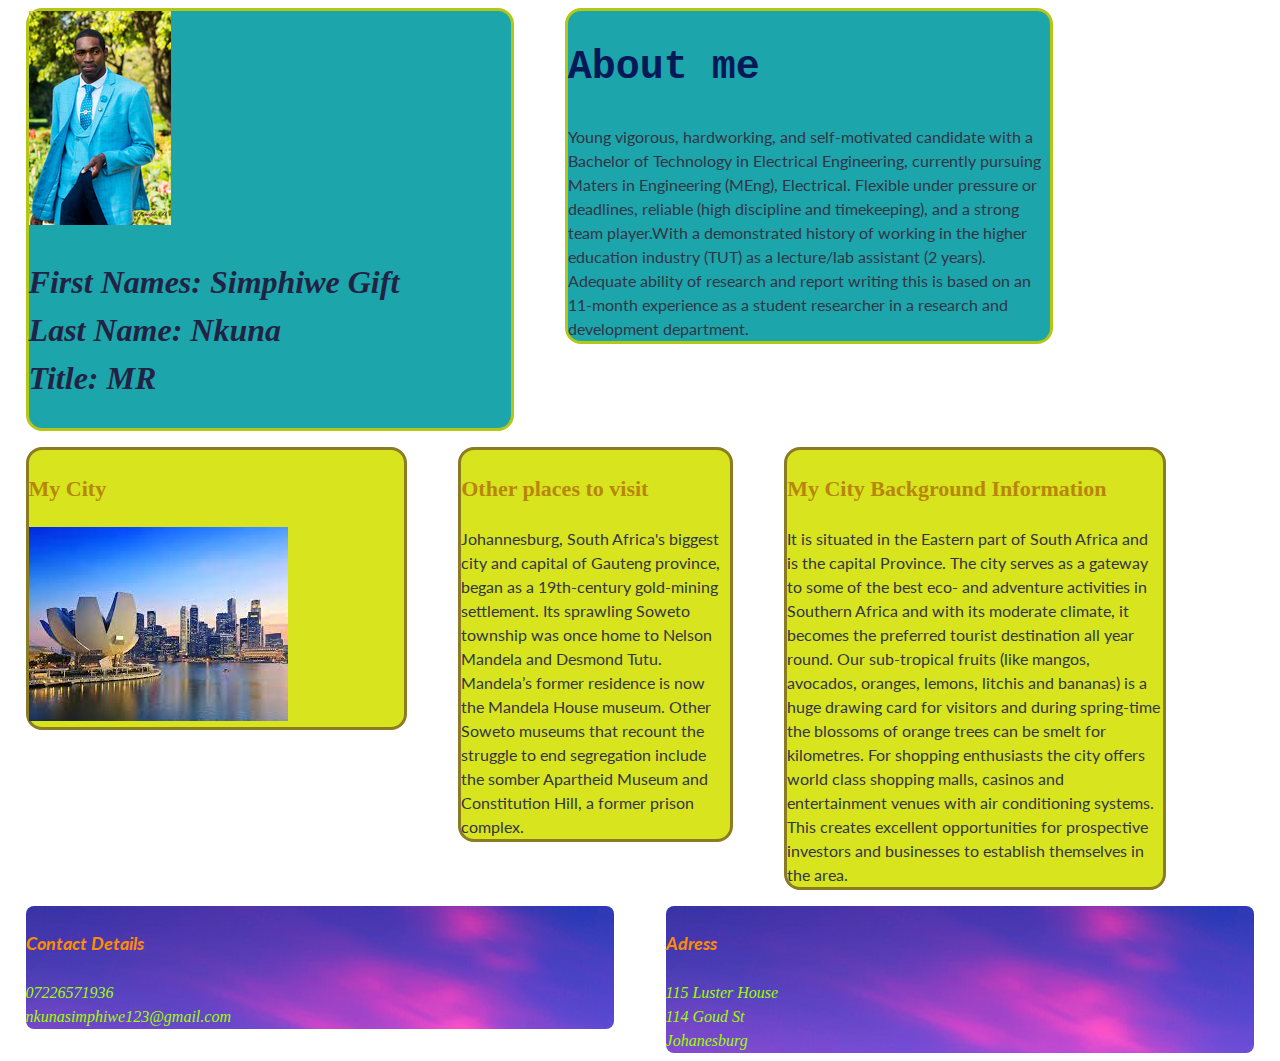
==== my-webpage-grid.html @ 61d05bfa "Fist Commit to GitHub" ====
<!DOCTYPE html>
<html lang="en">
<head>
    <meta charset="UTF-8">
    <meta http-equiv="X-UA-Compatible" content="IE=edge">
    <meta name="viewport" content="width=device-width, initial-scale=1.0">
    <title>Document</title>
    <link rel="stylesheet" href="simple-grid.css">
    <link rel="stylesheet" href="simple-grid.min.css">
</head>
<body>
    <div class="Main_Container">

        <div class="row">

             <div class="col-5">
                 <img src="./images/face_Image.jpg" alt=""> <br>
                <h2 > First Names: Simphiwe Gift <br> Last Name: Nkuna <br> Title: MR </h2>
            </div>

            <div class="col-5">
                <h1>About me</h1>
                Young vigorous, hardworking, and self-motivated candidate with a 
                Bachelor of Technology in Electrical Engineering, currently pursuing Maters 
                in Engineering (MEng), Electrical. Flexible under pressure or deadlines, 
                reliable (high discipline and timekeeping), and a strong team player.With 
                a demonstrated history of working in the higher education industry (TUT) as 
                a lecture/lab assistant (2 years). Adequate ability of research and report 
                writing this is based on an 11-month experience as a student researcher in 
                a research and development department.
            </div> 
  
            

        </div>

        <div class="row">
            <div class="col-4">
                <h3>My City </h3>
                <img src="./images/City.jpg" alt="">

            </div>

            <div class="col-3">
                <h3>Other places to visit</h3>
                Johannesburg, South Africa's biggest city and capital of Gauteng province, began as a 19th-century gold-mining settlement. Its sprawling Soweto township was once home to Nelson Mandela and Desmond Tutu. Mandela’s former residence is now the Mandela House museum. Other Soweto museums that recount the struggle to end segregation include the somber Apartheid Museum and Constitution Hill, a former prison complex.
            </div>

            <div class="col-4">
                
                <h3>My City Background Information </h3>

                It is situated in the Eastern part of South Africa and is the capital Province. The city serves as a gateway to some of the best eco- and adventure activities in Southern Africa and with its moderate climate, it becomes the preferred tourist destination all year round. Our sub-tropical fruits (like mangos, avocados, oranges, lemons, litchis and bananas) is a huge drawing card for visitors and during spring-time the blossoms of orange trees can be smelt for kilometres. For shopping enthusiasts the city offers world class shopping malls, casinos and entertainment venues with air conditioning systems. This creates excellent opportunities for prospective investors and businesses to establish themselves in the area.
            </div>

        </div>

        
        <div class="row">
            <div class="col-6">
                    <h4>Contact Details</h3> 
                    07226571936 <br> nkunasimphiwe123@gmail.com
            </div>

            <div class="col-6">
                <h4>Adress</h4>
                115 Luster House<br> 114 Goud St<br> Johanesburg
 
            </div>


        </div>

                
            

        
        

    <div>
</div>
</body>
</html>
---- simple-grid.css ----
/**
*** SIMPLE GRID
*** (C) ZACH COLE 2016
**/

@import url(https://fonts.googleapis.com/css?family=Lato:400,300,300italic,400italic,700,700italic);

/* UNIVERSAL */

html,
body {
  height: 100%;
  width: 100%;
  margin: 0;
  padding: 0;
  left: 0;
  top: 0;
  font-size: 100%;
}

/* ROOT FONT STYLES */

* {
  font-family: 'Lato', Helvetica, sans-serif;
  color: #333447;
  line-height: 1.5;
}

/* TYPOGRAPHY */

h1 {
  font-size: 2.5rem;
}

h2 {
  font-size: 2rem;
}

h3 {
  font-size: 1.375rem;
}

h4 {
  font-size: 1.125rem;
}

h5 {
  font-size: 1rem;
}

h6 {
  font-size: 0.875rem;
}

p {
  font-size: 1.125rem;
  font-weight: 200;
  line-height: 1.8;
}

.font-light {
  font-weight: 300;
}

.font-regular {
  font-weight: 400;
}

.font-heavy {
  font-weight: 700;
}

/* POSITIONING */

.left {
  text-align: left;
}

.right {
  text-align: right;
}

.center {
  text-align: center;
  margin-left: auto;
  margin-right: auto;
}

.justify {
  text-align: justify;
}

/* ==== GRID SYSTEM ==== */

.container {
  width: 90%;
  margin-left: auto;
  margin-right: auto;
}

.row {
  position: relative;
  width: 100%;
}


.row [class^="col"] {
  float: left;
  margin: 0.5rem 2%;
  min-height: 0.125rem;
}




.col-1,
.col-2,
.col-3,
.col-4,
.col-5,
.col-6,
.col-7,
.col-8,
.col-9,
.col-10,
.col-11,
.col-12 {
  width: 96%;
}

.col-1-sm {
  width: 4.33%;
}

.col-2-sm {
  width: 12.66%;
}

.col-3-sm {
  width: 21%;
}

.col-4-sm {
  width: 29.33%;
}

.col-5-sm {
  width: 37.66%;
}

.col-6-sm {
  width: 46%;
}

.col-7-sm {
  width: 54.33%;
}

.col-8-sm {
  width: 62.66%;
}

.col-9-sm {
  width: 71%;
}

.col-10-sm {
  width: 79.33%;
}

.col-11-sm {
  width: 87.66%;
}

.col-12-sm {
  width: 96%;
}

.row::after {
	content: "";
	display: table;
	clear: both;
}

.hidden-sm {
  display: none;
}

@media only screen and (min-width: 33.75em) {  /* 540px */
  .container {
    width: 80%;
  }
}

@media only screen and (min-width: 45em) {  /* 720px */
  .col-1 {
    width: 4.33%;
  }

  .col-2 {
    width: 12.66%;
  }

  .col-3 {
    width: 21%;
  }

  .col-4 {
    width: 29.33%;
  }

  .col-5 {
    width: 37.66%;
  }

  .col-6 {
    width: 46%;
  }

  .col-7 {
    width: 54.33%;
  }

  .col-8 {
    width: 62.66%;
  }

  .col-9 {
    width: 71%;
  }

  .col-10 {
    width: 79.33%;
  }

  .col-11 {
    width: 87.66%;
  }

  .col-12 {
    width: 96%;
  }

  .hidden-sm {
    display: block;
  }
}

@media only screen and (min-width: 60em) { /* 960px */
  .container {
    width: 75%;
    max-width: 60rem;
  }
}
---- simple-grid.min.css ----
@import url(https://fonts.googleapis.com/css?family=Lato:400,300,300italic,400italic,700,700italic);body,html{height:100%;width:100%;margin:0;padding:0;left:0;top:0;font-size:100%}.center,.container{margin-left:auto;margin-right:auto}*{font-family:Lato,Helvetica,sans-serif;color:#333447;line-height:1.5}h1{font-size:2.5rem}h2{font-size:2rem}h3{font-size:1.375rem}h4{font-size:1.125rem}h5{font-size:1rem}h6{font-size:.875rem}p{font-size:1.125rem;font-weight:200;line-height:1.8}.font-light{font-weight:300}.font-regular{font-weight:400}.font-heavy{font-weight:700}.left{text-align:left}.right{text-align:right}.center{text-align:center}.justify{text-align:justify}.container{width:90%}.row{position:relative;width:100%}.row [class^=col]{float:left;margin:.5rem 2%;min-height:.125rem}.col-1,.col-10,.col-11,.col-12,.col-2,.col-3,.col-4,.col-5,.col-6,.col-7,.col-8,.col-9{width:96%}.col-1-sm{width:4.33%}.col-2-sm{width:12.66%}.col-3-sm{width:21%}.col-4-sm{width:29.33%}.col-5-sm{width:37.66%}.col-6-sm{width:46%}.col-7-sm{width:54.33%}.col-8-sm{width:62.66%}.col-9-sm{width:71%}.col-10-sm{width:79.33%}.col-11-sm{width:87.66%}.col-12-sm{width:96%}.row::after{content:"";display:table;clear:both}.hidden-sm{display:none}@media only screen and (min-width:33.75em){.container{width:80%}}@media only screen and (min-width:45em){.col-1{width:4.33%}.col-2{width:12.66%}.col-3{width:21%}.col-4{width:29.33%}.col-5{width:37.66%}.col-6{width:46%}.col-7{width:54.33%}.col-8{width:62.66%}.col-9{width:71%}.col-10{width:79.33%}.col-11{width:87.66%}.col-12{width:96%}.hidden-sm{display:block}}@media only screen and (min-width:60em){.container{width:75%;max-width:60rem}}

body {
background-image: url(./images/background.png);  
}
.col-5 {
    background-color:rgb(28, 165, 170);
    border-radius: 1em;
    border: 3px solid;
    border-color: rgb(181, 199, 21);
    text-decoration-color: floralwhite;
    text-decoration: cyan;
}
h1 {
    color: rgb(6, 24, 87);
    font-family:monospace;
}
.col-4, .col-3{
   background-color: rgb(215, 228, 30); 
   border-radius: 1em ;
   border: 3px solid;
   border-color: rgb(139, 123, 34);
   
}
h3 {
    color:darkgoldenrod;
    font-family:cursive;
}

h4{
color:darkorange;
}
h2 {
    font-family: fantasy;
    font-style: italic;
    color: rgb(33, 35, 68);
}
.col-6 {
    background-image: url(./images/beuty.jpg); 
    color: rgb(157, 255, 0);
    font-family: fantasy;
    font-style: italic;
    border-radius: 8px;
}
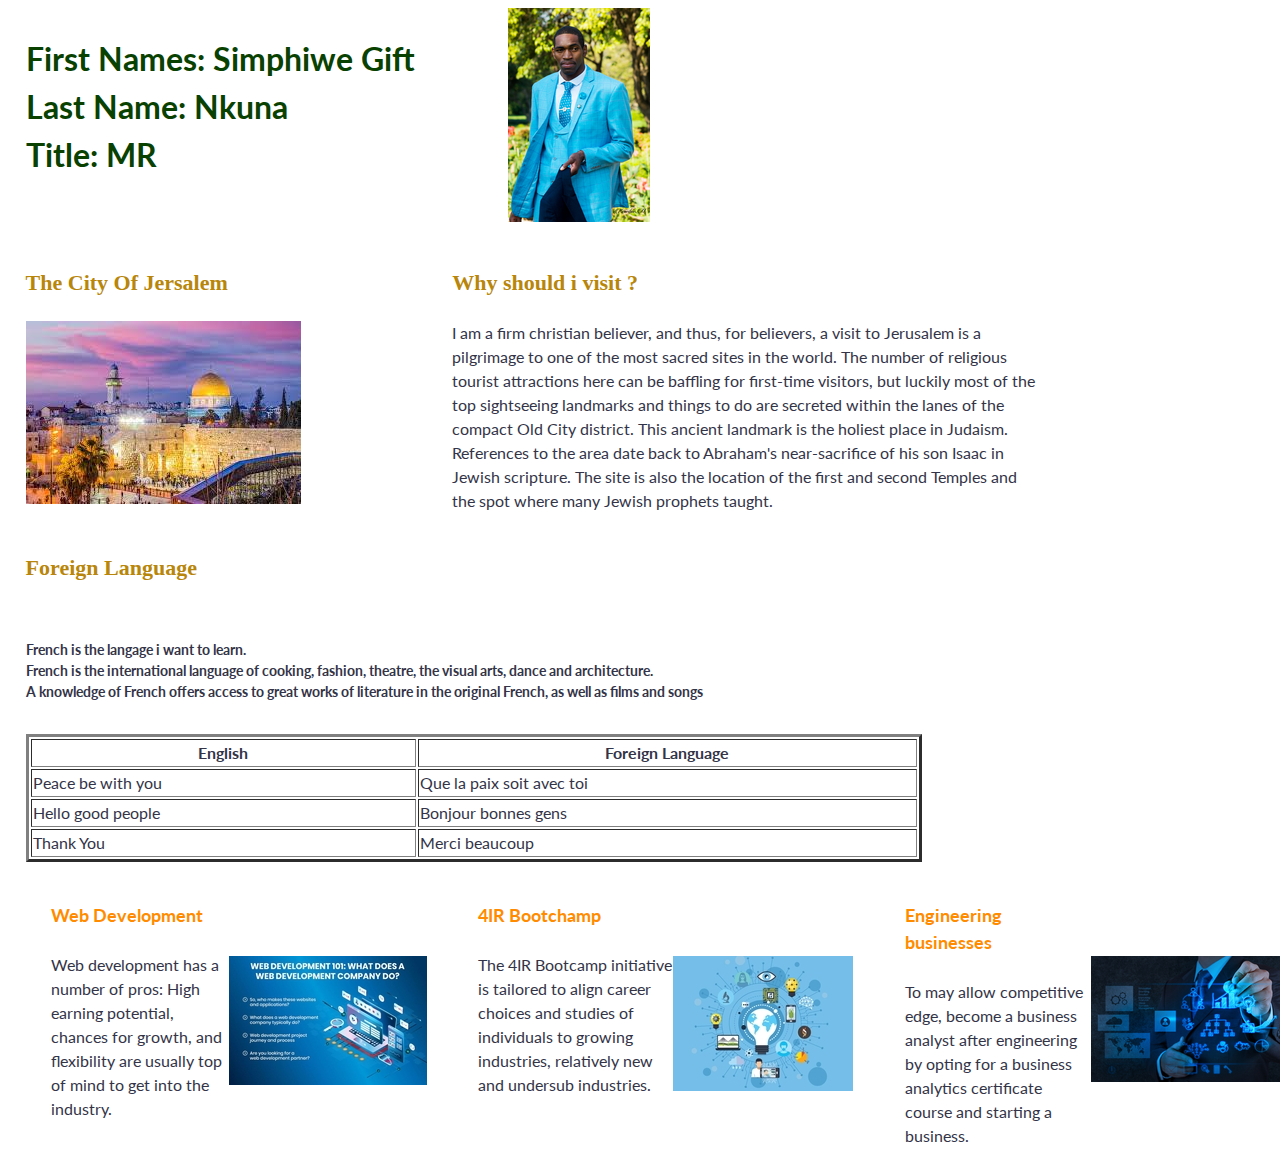
==== commit 33525f78: "final submition" ====
--- a/my-webpage-grid.html
+++ b/my-webpage-grid.html
@@ -11,73 +11,105 @@
 <body>
     <div class="Main_Container">
 
-        <div class="row">
-
+    <div class="row1">
+    
              <div class="col-5">
-                 <img src="./images/face_Image.jpg" alt=""> <br>
-                <h2 > First Names: Simphiwe Gift <br> Last Name: Nkuna <br> Title: MR </h2>
+                 <h2 > First Names: Simphiwe Gift <br> Last Name: Nkuna <br> Title: MR </h2>  
             </div>
 
             <div class="col-5">
-                <h1>About me</h1>
-                Young vigorous, hardworking, and self-motivated candidate with a 
-                Bachelor of Technology in Electrical Engineering, currently pursuing Maters 
-                in Engineering (MEng), Electrical. Flexible under pressure or deadlines, 
-                reliable (high discipline and timekeeping), and a strong team player.With 
-                a demonstrated history of working in the higher education industry (TUT) as 
-                a lecture/lab assistant (2 years). Adequate ability of research and report 
-                writing this is based on an 11-month experience as a student researcher in 
-                a research and development department.
-            </div> 
-  
-            
-
-        </div>
+                <img src="./images/face_Image.jpg" alt=""> <br>
+        </DIv>
+    </div>
 
         <div class="row">
             <div class="col-4">
-                <h3>My City </h3>
-                <img src="./images/City.jpg" alt="">
-
-            </div>
-
-            <div class="col-3">
-                <h3>Other places to visit</h3>
-                Johannesburg, South Africa's biggest city and capital of Gauteng province, began as a 19th-century gold-mining settlement. Its sprawling Soweto township was once home to Nelson Mandela and Desmond Tutu. Mandela’s former residence is now the Mandela House museum. Other Soweto museums that recount the struggle to end segregation include the somber Apartheid Museum and Constitution Hill, a former prison complex.
-            </div>
-
-            <div class="col-4">
-                
-                <h3>My City Background Information </h3>
-
-                It is situated in the Eastern part of South Africa and is the capital Province. The city serves as a gateway to some of the best eco- and adventure activities in Southern Africa and with its moderate climate, it becomes the preferred tourist destination all year round. Our sub-tropical fruits (like mangos, avocados, oranges, lemons, litchis and bananas) is a huge drawing card for visitors and during spring-time the blossoms of orange trees can be smelt for kilometres. For shopping enthusiasts the city offers world class shopping malls, casinos and entertainment venues with air conditioning systems. This creates excellent opportunities for prospective investors and businesses to establish themselves in the area.
-            </div>
-
-        </div>
-
-        
-        <div class="row">
-            <div class="col-6">
-                    <h4>Contact Details</h3> 
-                    07226571936 <br> nkunasimphiwe123@gmail.com
+                <h3>The City Of Jersalem</h3>
+                <img src="./images/City of Jer.jpg" alt="">
             </div>
 
             <div class="col-6">
-                <h4>Adress</h4>
-                115 Luster House<br> 114 Goud St<br> Johanesburg
- 
+                <h3>Why should i visit ?</h3>
+                I am a firm christian believer, and thus, for believers, a visit to Jerusalem is a pilgrimage to one of the most sacred sites in the world. The number of religious tourist attractions here can be baffling for first-time visitors, but luckily most of the top sightseeing landmarks and things to do are secreted within the lanes of the compact Old City district. This ancient landmark is the holiest place in Judaism. References to the area date back to Abraham's near-sacrifice of his son Isaac in Jewish scripture. The site is also the location of the first and second Temples and the spot where many Jewish prophets taught.            
             </div>
+        </div> 
+       
+        <div class="row2">
+
+            <h3>Foreign Language</h3>
+            <h6>French is the langage i want to learn.<br>French is the international language of cooking, fashion, theatre, the visual arts, dance and architecture. <br>A knowledge of French offers access to great works of literature in the original French, as well as films and songs</h6>
+
+            <table border="3px" style="width: 70%;">
+                <tr>
+                    <th>English</th>
+                    <th>Foreign Language</th>
+                </tr>
+                <tr>
+                    <td>Peace be with you</td>
+                    <td>Que la paix soit avec toi</td>
+                </tr>
+                <tr>
+                    <td>Hello good people </td>
+                    <td>Bonjour bonnes gens</td>
+                </tr>
+                <tr>
+                    <td>Thank You</td>
+                    <td>Merci beaucoup</td>
+                </tr>
+            </table>  
+        </div>
+
+      
+        
+        <div class="row3">
+            <div class="row3">
+                    <div class="col-8">
+                        <h4>Web Development</h3> 
+                        Web development has a number of pros: High earning potential, chances for growth, and flexibility are usually top of mind to get into the industry.       
+
+                    </div>
+                        <div class="me">
+                            <h5>feagnkjju</h4>
+                        <img src="./images/Hnet.com-image (11).jpg" alt="">
+                    </div>
+
+                    </div> 
+                    
+            <div class="row3">
+
+            <div class="col-8">
+                <h4>4IR Bootchamp</h4>  
+                The 4IR Bootcamp initiative is tailored to align career choices and studies of individuals to growing industries, relatively new and undersub industries. 
+            </div>    
+            <div>
+                <h5>feagnkjju</h4>
+                    <img src="./images/5465.jpg" alt="">  
+            </div>
+            </div>
+
+            <div class="row3">
+            <div class="col-8">
+                <h4>Engineering businesses</h4>
+                To may allow competitive edge, become a business analyst after engineering by opting for a business analytics certificate course and starting a business.
+            </div>
+            <div>
+                <h5>feagnkjju</h4>
+                    <img src="./images/busines.jpg" alt="">  
+            </div>
+
+           </div>
+            
+        </div> 
+
 
 
         </div>
 
-                
-            
-
+     
         
         
 
-    <div>
-</div>
+   
+
 </body>
 </html>--- a/simple-grid.css
+++ b/simple-grid.css
@@ -102,14 +102,35 @@
   position: relative;
   width: 100%;
 }
-
+.row1 {
+  position: relative;
+  width: 100%;
+  display: grid;
+  margin: 0.5rem 2%;
+  min-height: 0.125rem; 
+}
+.row2 {
+  position: relative;
+  width: 100%;
+  display: grid;
+  margin: 0.5rem 2%;
+  min-height: 0.125rem; 
+}
+.row3 {
+  position: relative;
+  width: 100%;
+  display: grid;
+  flex-direction: row;
+  margin: 0.5rem 2%;
+  min-height: 0.125rem; 
+  justify-content: space-between
+}
 
 .row [class^="col"] {
   float: left;
   margin: 0.5rem 2%;
   min-height: 0.125rem;
 }
-
 
 
 
@@ -154,6 +175,7 @@
 
 .col-7-sm {
   width: 54.33%;
+  justify-content: end;
 }
 
 .col-8-sm {
@@ -176,7 +198,8 @@
   width: 96%;
 }
 
-.row::after {
+
+.row2::after {
 	content: "";
 	display: table;
 	clear: both;
@@ -190,6 +213,7 @@
   .container {
     width: 80%;
   }
+ 
 }
 
 @media only screen and (min-width: 45em) {  /* 720px */
@@ -243,6 +267,9 @@
 
   .hidden-sm {
     display: block;
+  }
+  .row1 {
+  
   }
 }
 
@@ -250,5 +277,23 @@
   .container {
     width: 75%;
     max-width: 60rem;
-  }
-}
+  
+  }
+  
+}
+@media (min-width: 768px) {
+  .row1 {
+    position: relative;
+    width: 100%;
+    display: flex;
+    margin: 0.5rem 2%;
+    min-height: 0.125rem; 
+  }
+  .row3 {
+    position: relative;
+    width: 100%;
+    display: flex;
+    margin: 0.5rem 2%;
+    min-height: 0.125rem; 
+  }
+}
--- a/simple-grid.min.css
+++ b/simple-grid.min.css
@@ -1,27 +1,16 @@
 @import url(https://fonts.googleapis.com/css?family=Lato:400,300,300italic,400italic,700,700italic);body,html{height:100%;width:100%;margin:0;padding:0;left:0;top:0;font-size:100%}.center,.container{margin-left:auto;margin-right:auto}*{font-family:Lato,Helvetica,sans-serif;color:#333447;line-height:1.5}h1{font-size:2.5rem}h2{font-size:2rem}h3{font-size:1.375rem}h4{font-size:1.125rem}h5{font-size:1rem}h6{font-size:.875rem}p{font-size:1.125rem;font-weight:200;line-height:1.8}.font-light{font-weight:300}.font-regular{font-weight:400}.font-heavy{font-weight:700}.left{text-align:left}.right{text-align:right}.center{text-align:center}.justify{text-align:justify}.container{width:90%}.row{position:relative;width:100%}.row [class^=col]{float:left;margin:.5rem 2%;min-height:.125rem}.col-1,.col-10,.col-11,.col-12,.col-2,.col-3,.col-4,.col-5,.col-6,.col-7,.col-8,.col-9{width:96%}.col-1-sm{width:4.33%}.col-2-sm{width:12.66%}.col-3-sm{width:21%}.col-4-sm{width:29.33%}.col-5-sm{width:37.66%}.col-6-sm{width:46%}.col-7-sm{width:54.33%}.col-8-sm{width:62.66%}.col-9-sm{width:71%}.col-10-sm{width:79.33%}.col-11-sm{width:87.66%}.col-12-sm{width:96%}.row::after{content:"";display:table;clear:both}.hidden-sm{display:none}@media only screen and (min-width:33.75em){.container{width:80%}}@media only screen and (min-width:45em){.col-1{width:4.33%}.col-2{width:12.66%}.col-3{width:21%}.col-4{width:29.33%}.col-5{width:37.66%}.col-6{width:46%}.col-7{width:54.33%}.col-8{width:62.66%}.col-9{width:71%}.col-10{width:79.33%}.col-11{width:87.66%}.col-12{width:96%}.hidden-sm{display:block}}@media only screen and (min-width:60em){.container{width:75%;max-width:60rem}}
 
-body {
-background-image: url(./images/background.png);  
+.row1 {
+    background-image: url(./images/background.png);
+    background-repeat: no-repeat;
+    background-size: cover;
 }
-.col-5 {
-    background-color:rgb(28, 165, 170);
-    border-radius: 1em;
-    border: 3px solid;
-    border-color: rgb(181, 199, 21);
-    text-decoration-color: floralwhite;
-    text-decoration: cyan;
-}
+
 h1 {
-    color: rgb(6, 24, 87);
+    color: rgb(121, 185, 18);
     font-family:monospace;
 }
-.col-4, .col-3{
-   background-color: rgb(215, 228, 30); 
-   border-radius: 1em ;
-   border: 3px solid;
-   border-color: rgb(139, 123, 34);
-   
-}
+
 h3 {
     color:darkgoldenrod;
     font-family:cursive;
@@ -31,14 +20,16 @@
 color:darkorange;
 }
 h2 {
-    font-family: fantasy;
-    font-style: italic;
-    color: rgb(33, 35, 68);
+    color: rgb(8, 65, 0);
 }
-.col-6 {
-    background-image: url(./images/beuty.jpg); 
-    color: rgb(157, 255, 0);
-    font-family: fantasy;
-    font-style: italic;
-    border-radius: 8px;
+.table {
+text-decoration: 5px solid;
+table-layout: auto;
+border: 5px;
+}
+h5 {
+    color: white;
+}
+.me {
+    justify-content: end;
 }